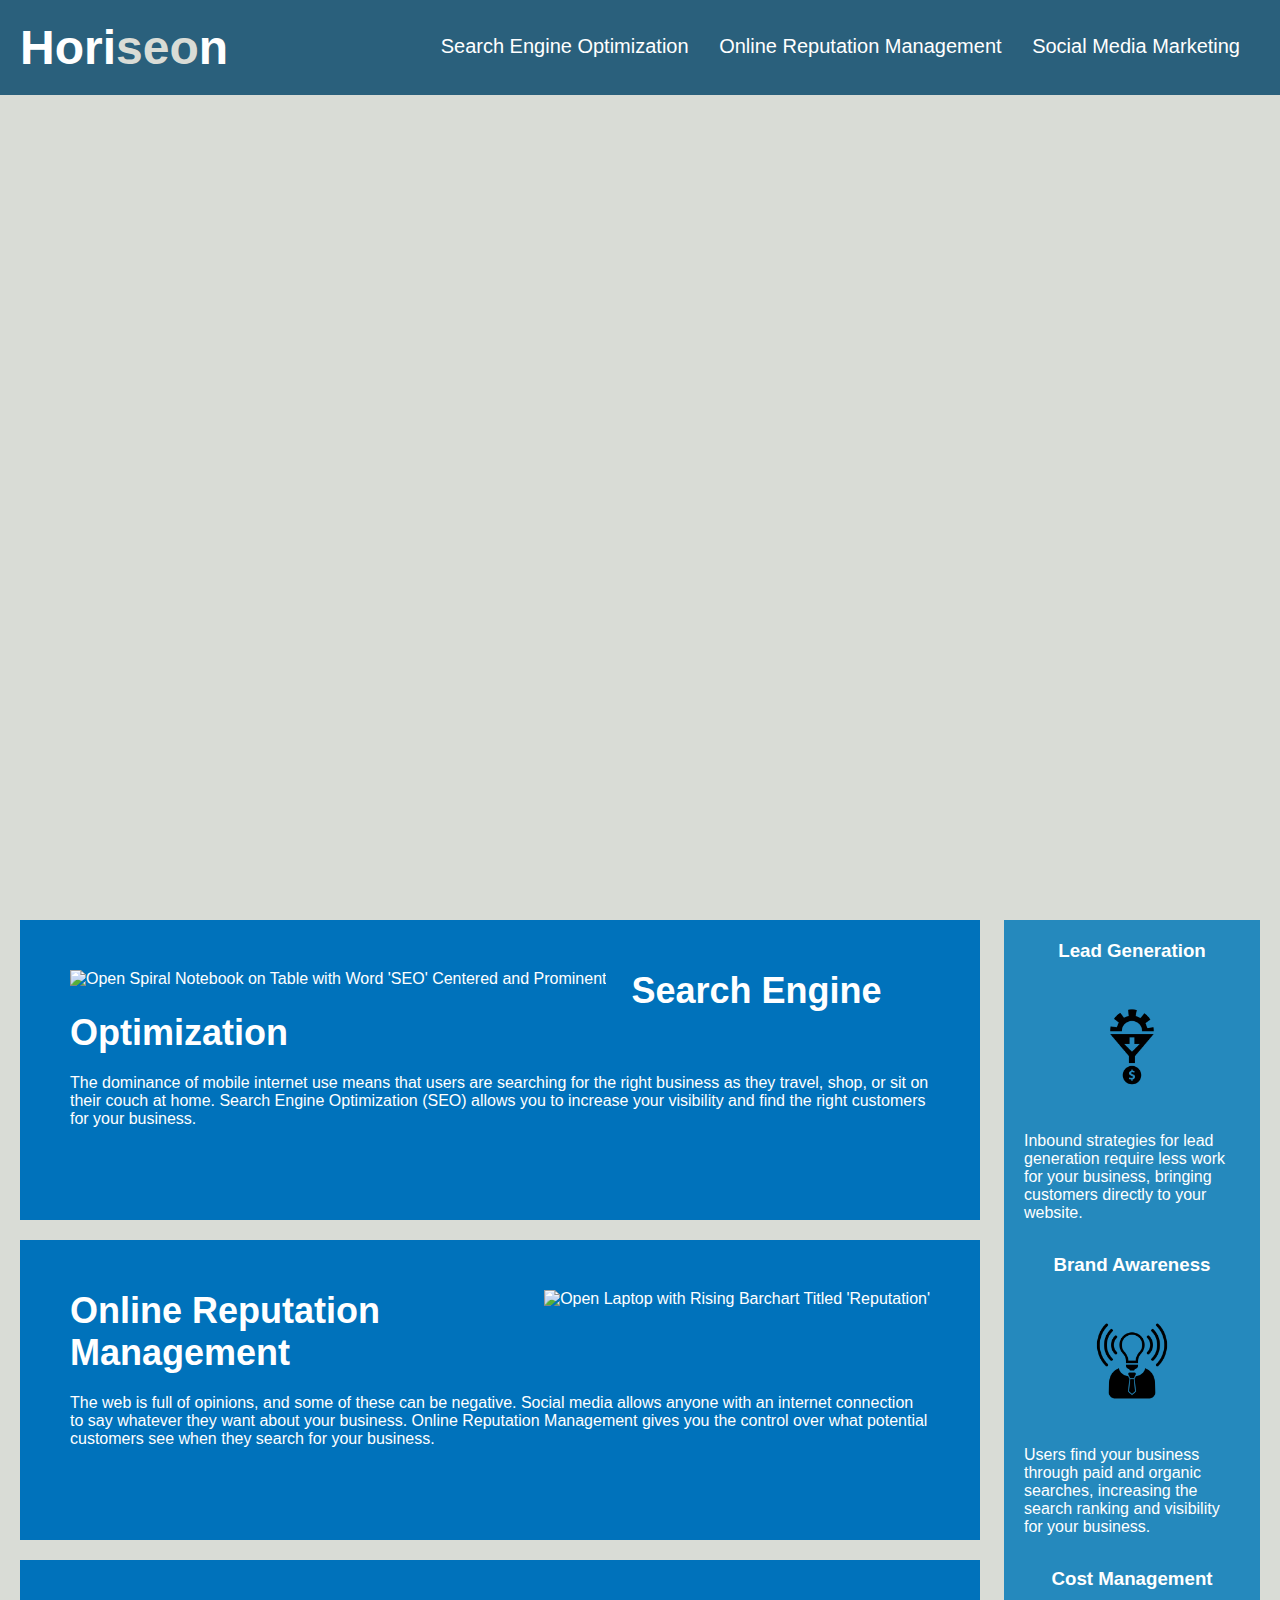
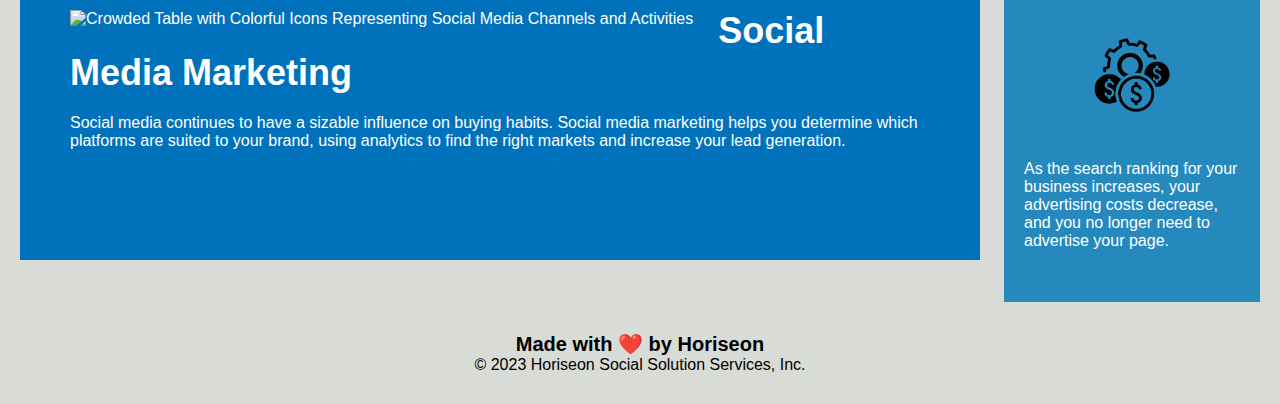
==== index.html @ 47397506 "Updated location of Index file for GitHub Pages, updated all link references (e.g., images, style.cs" ====
<!DOCTYPE html>
<html lang="en-us">

<!-- HTML Semantic Tags Reference: https://www.w3schools.com/html/html5_semantic_elements.asp -->

<head>
    <!-- Page Title -->
    <meta charset="UTF-8" />
    <link rel="stylesheet" href="./Develop/assets/css/style.css">
    <title>Horiseon Digital Marketing Services</title>
</head>

<body>
    <header class="header">
        <!-- Page Header, and Navigation Bar -->
        <h1>Hori<span class="seo">seo</span>n</h1>
        <nav>
            <ul>
                <li>
                    <a href="#search-engine-optimization">Search Engine Optimization</a>
                </li>
                <li>
                    <a href="#online-reputation-management">Online Reputation Management</a>
                </li>
                <li>
                    <a href="#social-media-marketing">Social Media Marketing</a>
                </li>
            </ul>
        </nav>
    </header>
    <div class="hero">
        <!-- Page Banner Image, Image referenced as Background Image in style.css under Hero Class -->
    </div>
    <main class="content">
        <!-- Description of Company Products / Services (One (1) per Section) -->
        <section id="search-engine-optimization" class="products">
            <figure>
                <img src="./Develop/assets/images/search-engine-optimization.jpg" alt="Open Spiral Notebook on Table with Word 'SEO' Centered and Prominent" title="Open Notebook on Table with 'SEO' Centered" class="float-left" />
                <!-- Note to Evaluators: Figcaption seems redundant in this case to ALT and Title, and impacts page layout; commented out <figcaption>A Notebook with the Word 'SEO' Prominent</figcaption> -->
            </figure>
            <h2>Search Engine Optimization</h2>
            <p>
                The dominance of mobile internet use means that users are searching for the right business as they travel, shop, or sit on their couch at home. Search Engine Optimization (SEO) allows you to increase your visibility and find the right customers for your business.
            </p>
        </section>
        <section id="online-reputation-management" class="products">
            <figure>
                <img src="./Develop/assets/images/online-reputation-management.jpg" alt="Open Laptop with Rising Barchart Titled 'Reputation'" title="Open Laptop with Rising Barchart Titled 'Reputation'" class="float-right" />
                <!-- Note to Evaluators: Figcaption seems redundant in this case to ALT and Title, and impacts page layout; commented out <figcaption>Laptop with Rising Barchart Titled 'Reputation'</figcaption> -->
            </figure>
            <h2>Online Reputation Management</h2>
            <p>
                The web is full of opinions, and some of these can be negative. Social media allows anyone with an internet connection to say whatever they want about your business. Online Reputation Management gives you the control over what potential customers see when they search for your business.
            </p>
        </section>
        <section id="social-media-marketing" class="products">
            <figure>
                <img src="./Develop/assets/images/social-media-marketing.jpg" alt="Crowded Table with Colorful Icons Representing Social Media Channels and Activities" title="Crowded Table with Colorful Icons Representing Social Media Channels and Activities" class="float-left" />
                <!-- Note to Evaluators: Figcaption seems redundant in this case to ALT and Title, and impacts page layout; commented out <figcaption>Table with Colorful Icons Representing Social Media</figcaption> -->
            </figure>
            <h2>Social Media Marketing</h2>
            <p>
                Social media continues to have a sizable influence on buying habits. Social media marketing helps you determine which platforms are suited to your brand, using analytics to find the right markets and increase your lead generation.
            </p>
        </section>
    </main>
    <aside class="benefits">
        <!-- Secondary Product / Services Information: Benefits -->
        <section class="benefit-detail">
            <h3>Lead Generation</h3>
            <img src="./Develop/assets/images/lead-generation.png" alt="Icon of Funnel Channeling Sales Opportunities into Coins" title="Icon of Funnel Channeling Sales Opportunities into Coins" />
            <p>
                Inbound strategies for lead generation require less work for your business, bringing customers directly to your website.
            </p>
        </section>
        <section class="benefit-detail">
            <h3>Brand Awareness</h3>
            <img src="./Develop/assets/images/brand-awareness.png" alt="Icon of Businessperson with a Radiating Lightbulb for a Head" title="Icon of Businessperson with a Radiating Lightbulb for a Head" />
            <p>
                Users find your business through paid and organic searches, increasing the search ranking and visibility for your business.
            </p>
        </section>
        <section class="benefit-detail">
            <h3>Cost Management</h3>
            <img src="./Develop/assets/images/cost-management.png" alt="Icon of a Gear Churning Out Coins" title="Icon of a Gear Churning Out Coins">
            <p>
                As the search ranking for your business increases, your advertising costs decrease, and you no longer need to advertise your page.
            </p>
        </section>
    </aside>
    <footer class="footer">
        <!-- Page Copywrite and Author -->
        <h4>Made with ❤️️ by Horiseon</h2>
        <p>
            &copy; 2023 Horiseon Social Solution Services, Inc.
        </p>
    </footer>
</body>

</html>
---- Develop/assets/css/style.css ----
/* GLOBAL Styles */

* {
    box-sizing: border-box;
    padding: 0;
    margin: 0;
}

a {
    color: #ffffff;
    text-decoration: none;
}

body {
    background-color: #d9dcd6;
}

p {
    font-size: 16px;
}


/* FLOAT Styles */

.float-left {
    float: left;
    margin-right: 25px;
}

.float-right {
    float: right;
    margin-left: 25px;
}


/* HEADER Styles */

.header {
    padding: 20px;
    font-family: 'Trebuchet MS', 'Lucida Sans Unicode', 'Lucida Grande', 'Lucida Sans', Arial, sans-serif;
    background-color: #2a607c;
    color: #ffffff;
}

.header h1 {
    display: inline-block;
    font-size: 48px;
}

.header h1 .seo {
    color: #d9dcd6;
}

.header nav {
    padding-top: 15px;
    margin-right: 20px;
    float: right;
    font-family: 'Gill Sans', 'Gill Sans MT', Calibri, 'Trebuchet MS', sans-serif;
    font-size: 20px;
}

.header nav ul {
    list-style-type: none;
}

.header nav ul li {
    display: inline-block;
    margin-left: 25px;
}


/* HERO Styles */

.hero {
    height: 800px;
    width: 100%;
    margin-bottom: 25px;
    background-image: url("../images/digital-marketing-meeting.jpg");
    background-size: cover;
    background-position: center;
}


/* MAIN Styles */

.content {
    width: 75%;
    display: inline-block;
    margin-left: 20px;
}


/* BENEFITS Styles */

.benefits {
    margin-right: 20px;
    padding: 20px;
    clear: both;
    float: right;
    width: 20%;
    height: 100%;
    font-family: 'Gill Sans', 'Gill Sans MT', Calibri, 'Trebuchet MS', sans-serif;
    background-color: #2589bd;
}

.benefit-detail {
    margin-bottom: 32px;
    color: #ffffff;
}

.benefit-detail h3 {
    margin-bottom: 10px;
    text-align: center;
}

.benefit-detail img {
    display: block;
    margin: 10px auto;
    max-width: 150px;
}


/* PRODUCTS Styles */

.products {
    margin-bottom: 20px;
    padding: 50px;
    height: 300px;
    font-family: 'Gill Sans', 'Gill Sans MT', Calibri, 'Trebuchet MS', sans-serif;
    background-color: #0072bb;
    color: #ffffff;
}

.products img {
    max-height: 200px;
}

.products h2 {
    margin-bottom: 20px;
    font-size: 36px;
}


/* FOOTER Styles */

.footer {
    padding: 30px;
    clear: both;
    font-family: 'Trebuchet MS', 'Lucida Sans Unicode', 'Lucida Grande', 'Lucida Sans', Arial, sans-serif;
    text-align: center;
}

.footer h4 {
    /* Note to Evaluators: Use of an h2 tag in a Footer seems anomalous to me (it's too big for a Footer) and the font-size correction, to 20px, seems odd (and also too big); I updated the tag to an h4 tag (smaller) */
    font-size: 20px;
}
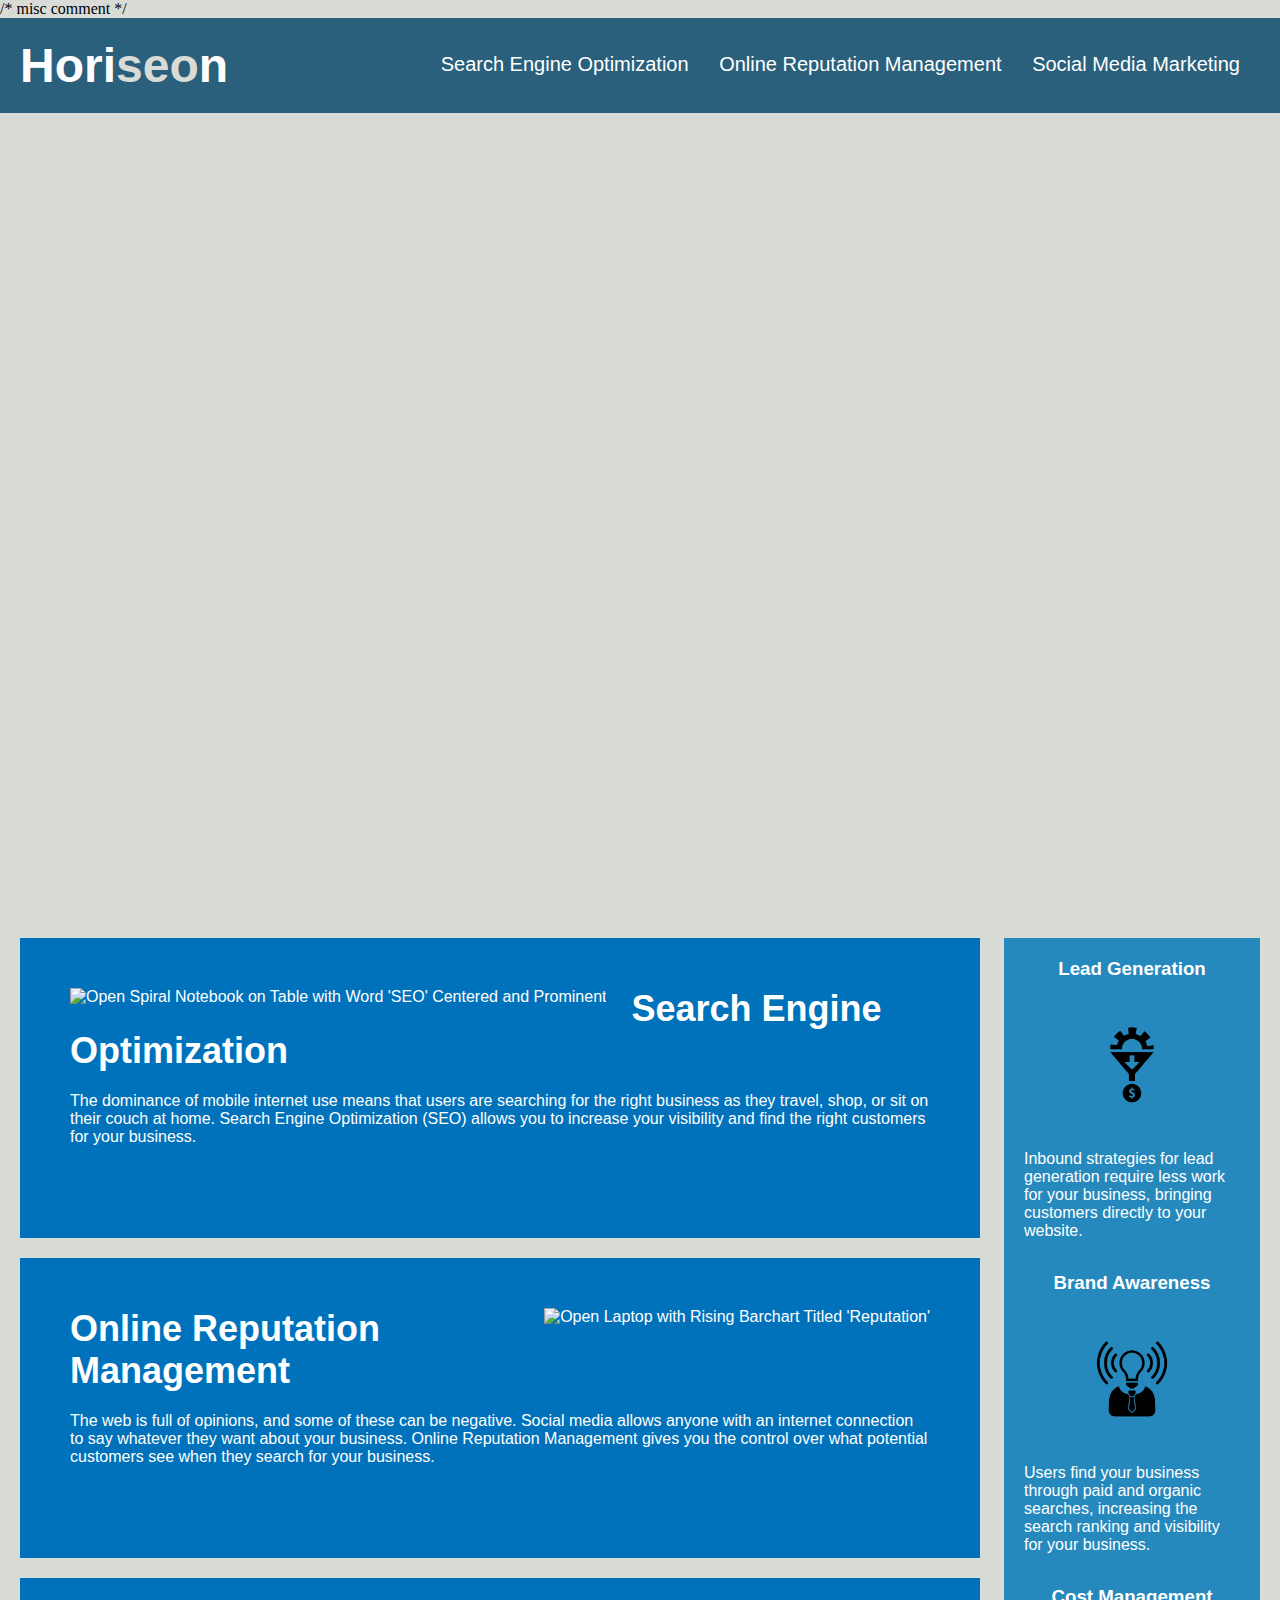
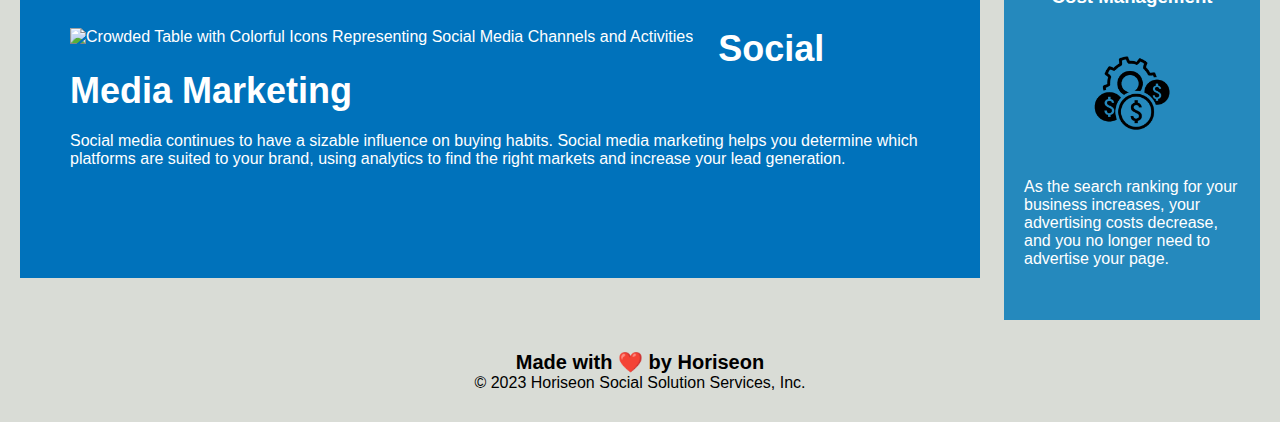
==== commit cfa11498: "Update index.html" ====
--- a/index.html
+++ b/index.html
@@ -2,6 +2,7 @@
 <html lang="en-us">
 
 <!-- HTML Semantic Tags Reference: https://www.w3schools.com/html/html5_semantic_elements.asp -->
+    /* misc comment */
 
 <head>
     <!-- Page Title -->
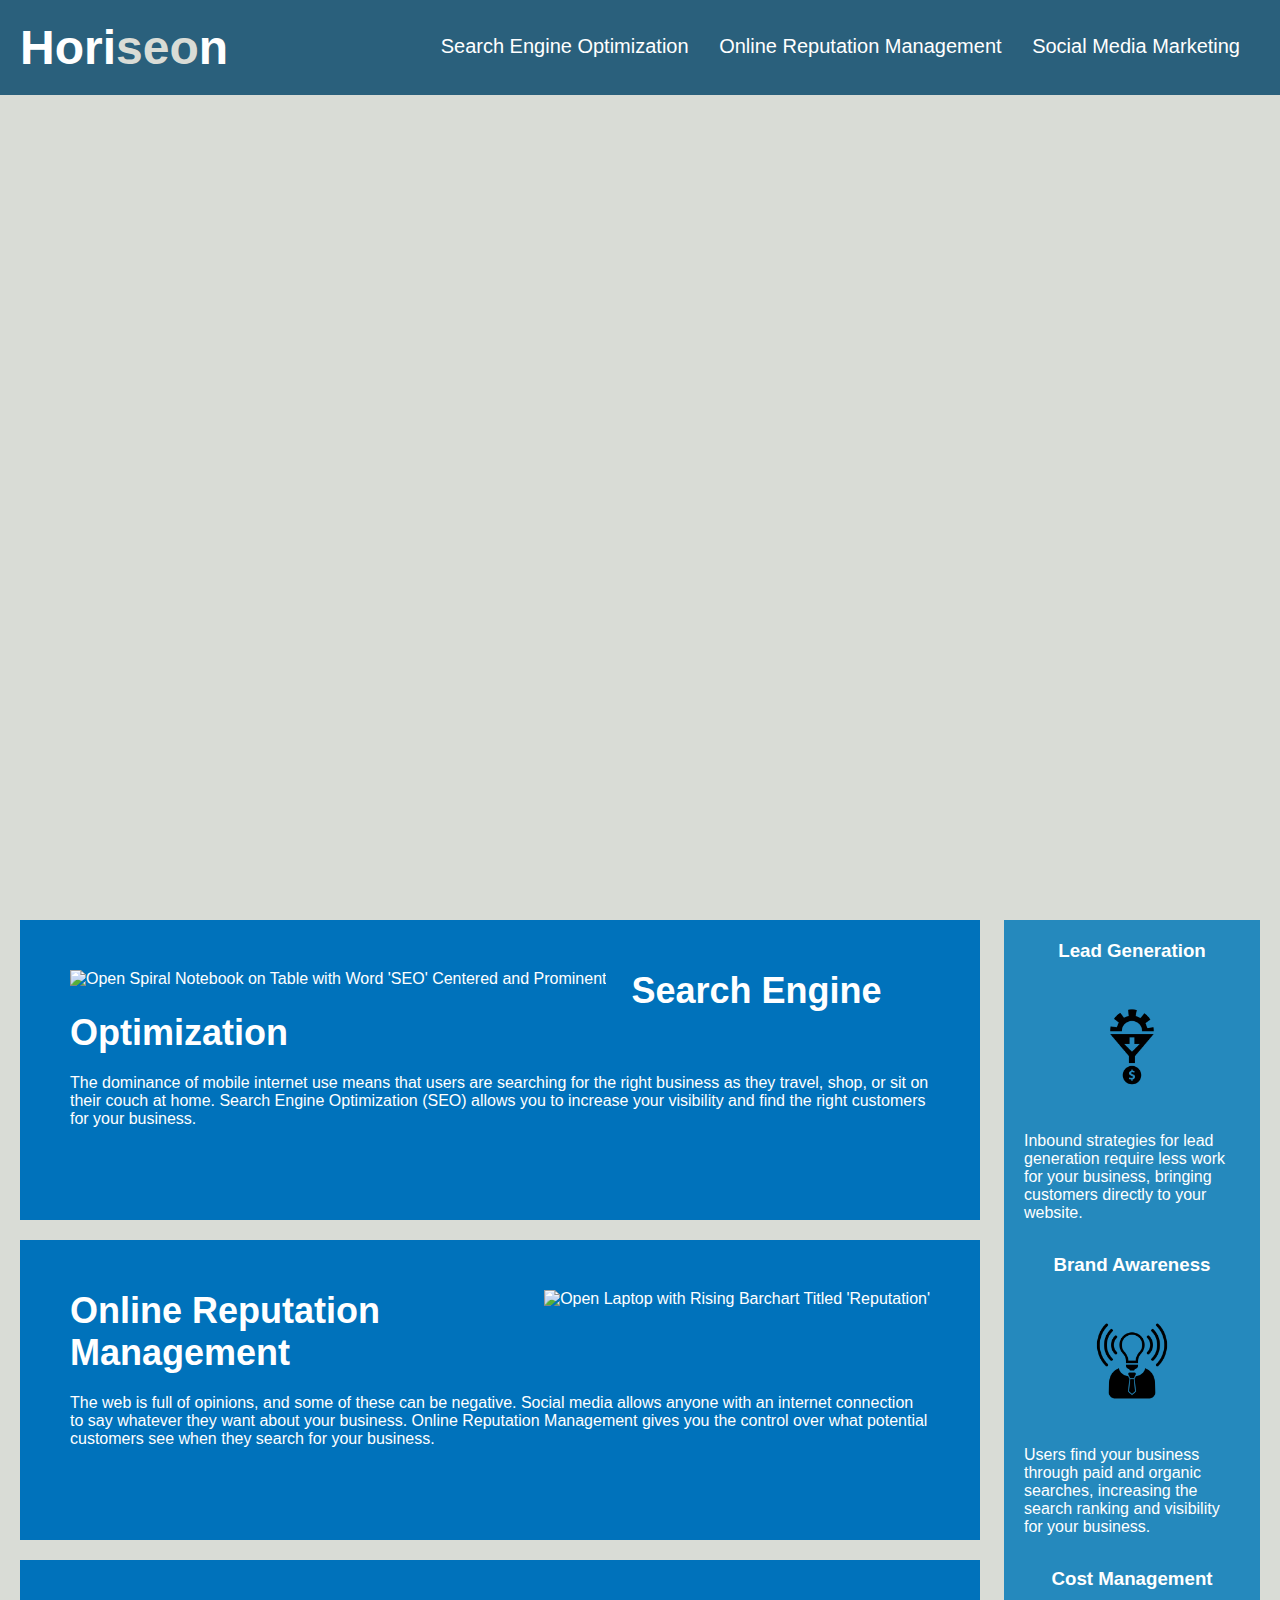
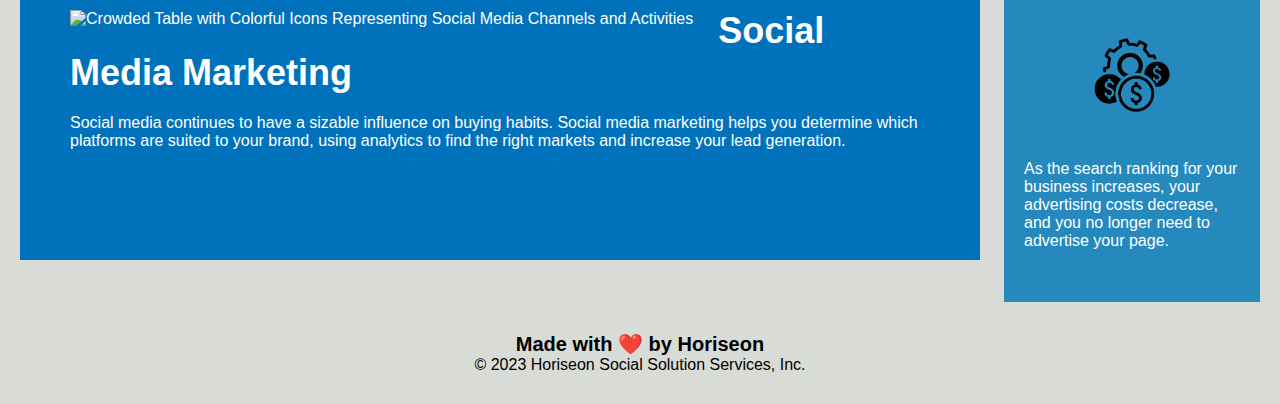
==== commit 9202698a: "Misc Comment to force GitHub Pages update" ====
--- a/index.html
+++ b/index.html
@@ -2,7 +2,7 @@
 <html lang="en-us">
 
 <!-- HTML Semantic Tags Reference: https://www.w3schools.com/html/html5_semantic_elements.asp -->
-    /* misc comment */
+<!-- Miscellanous Comment -->
 
 <head>
     <!-- Page Title -->
